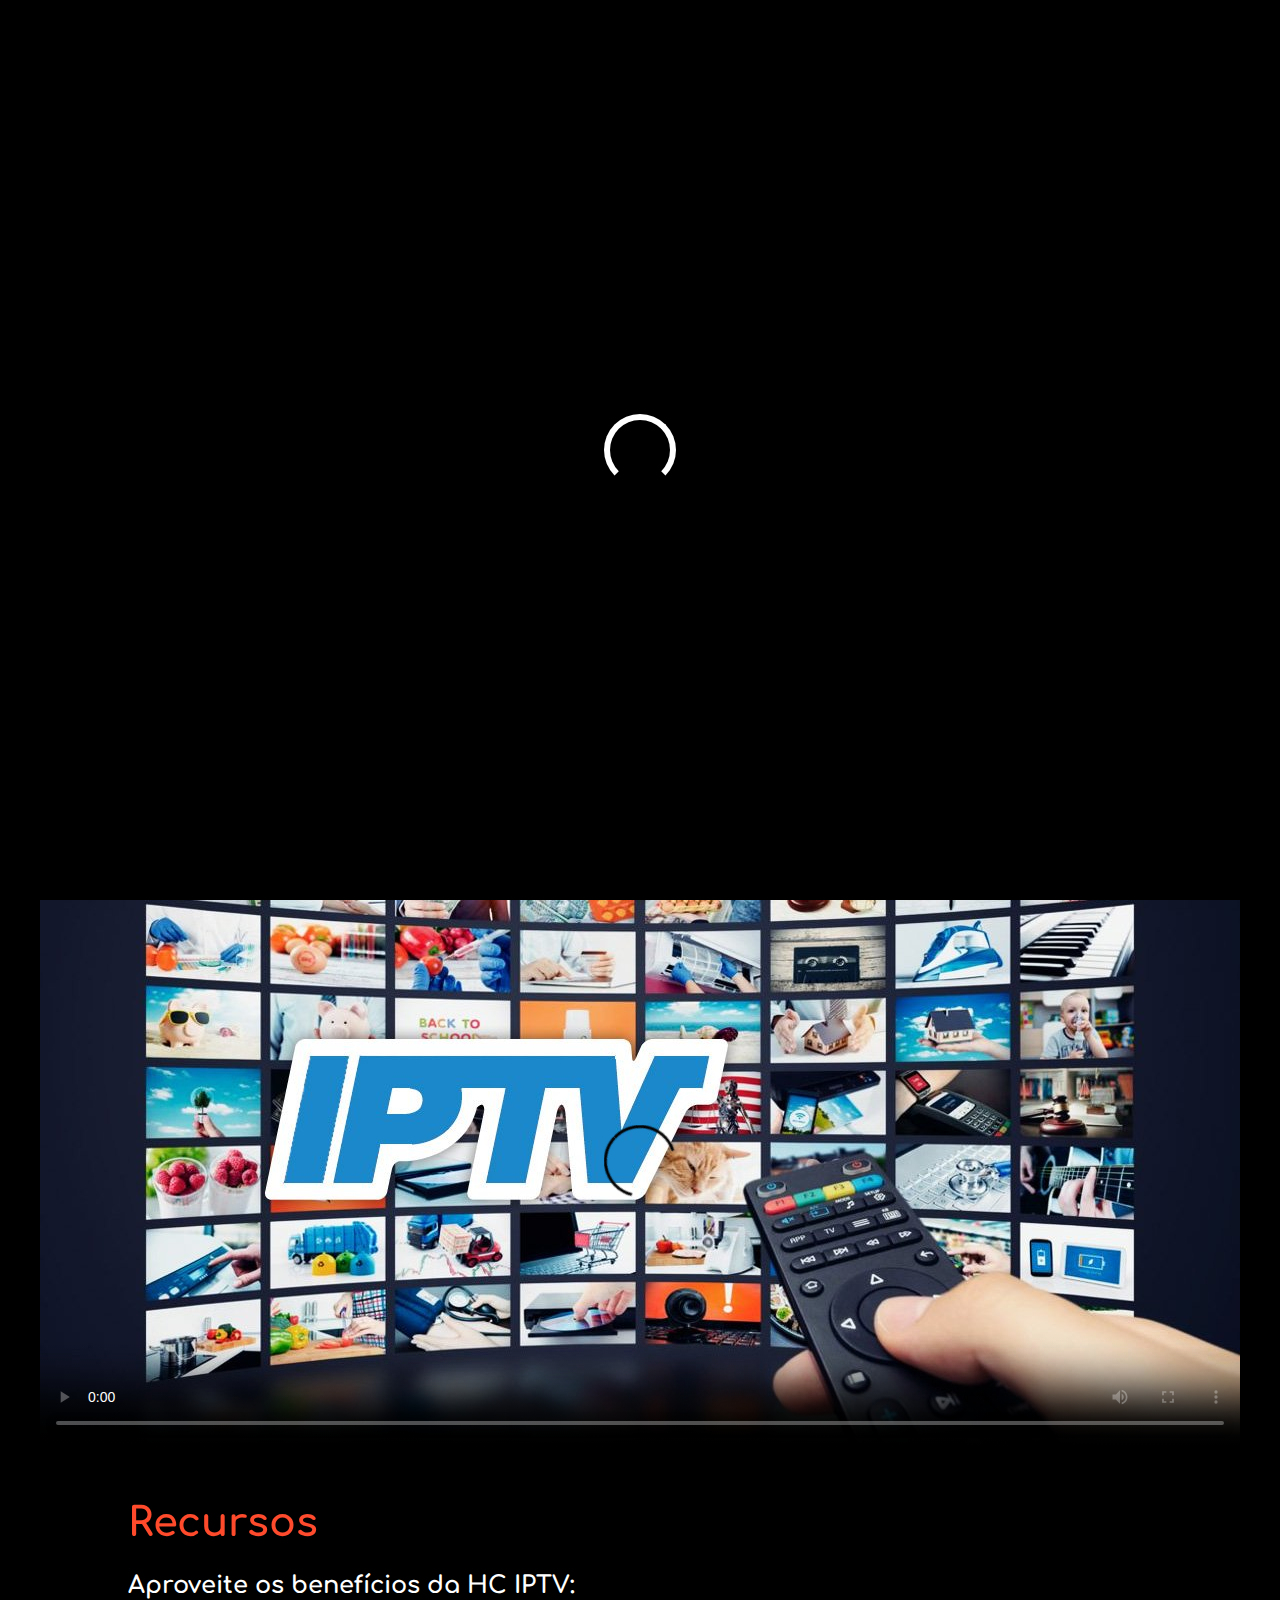
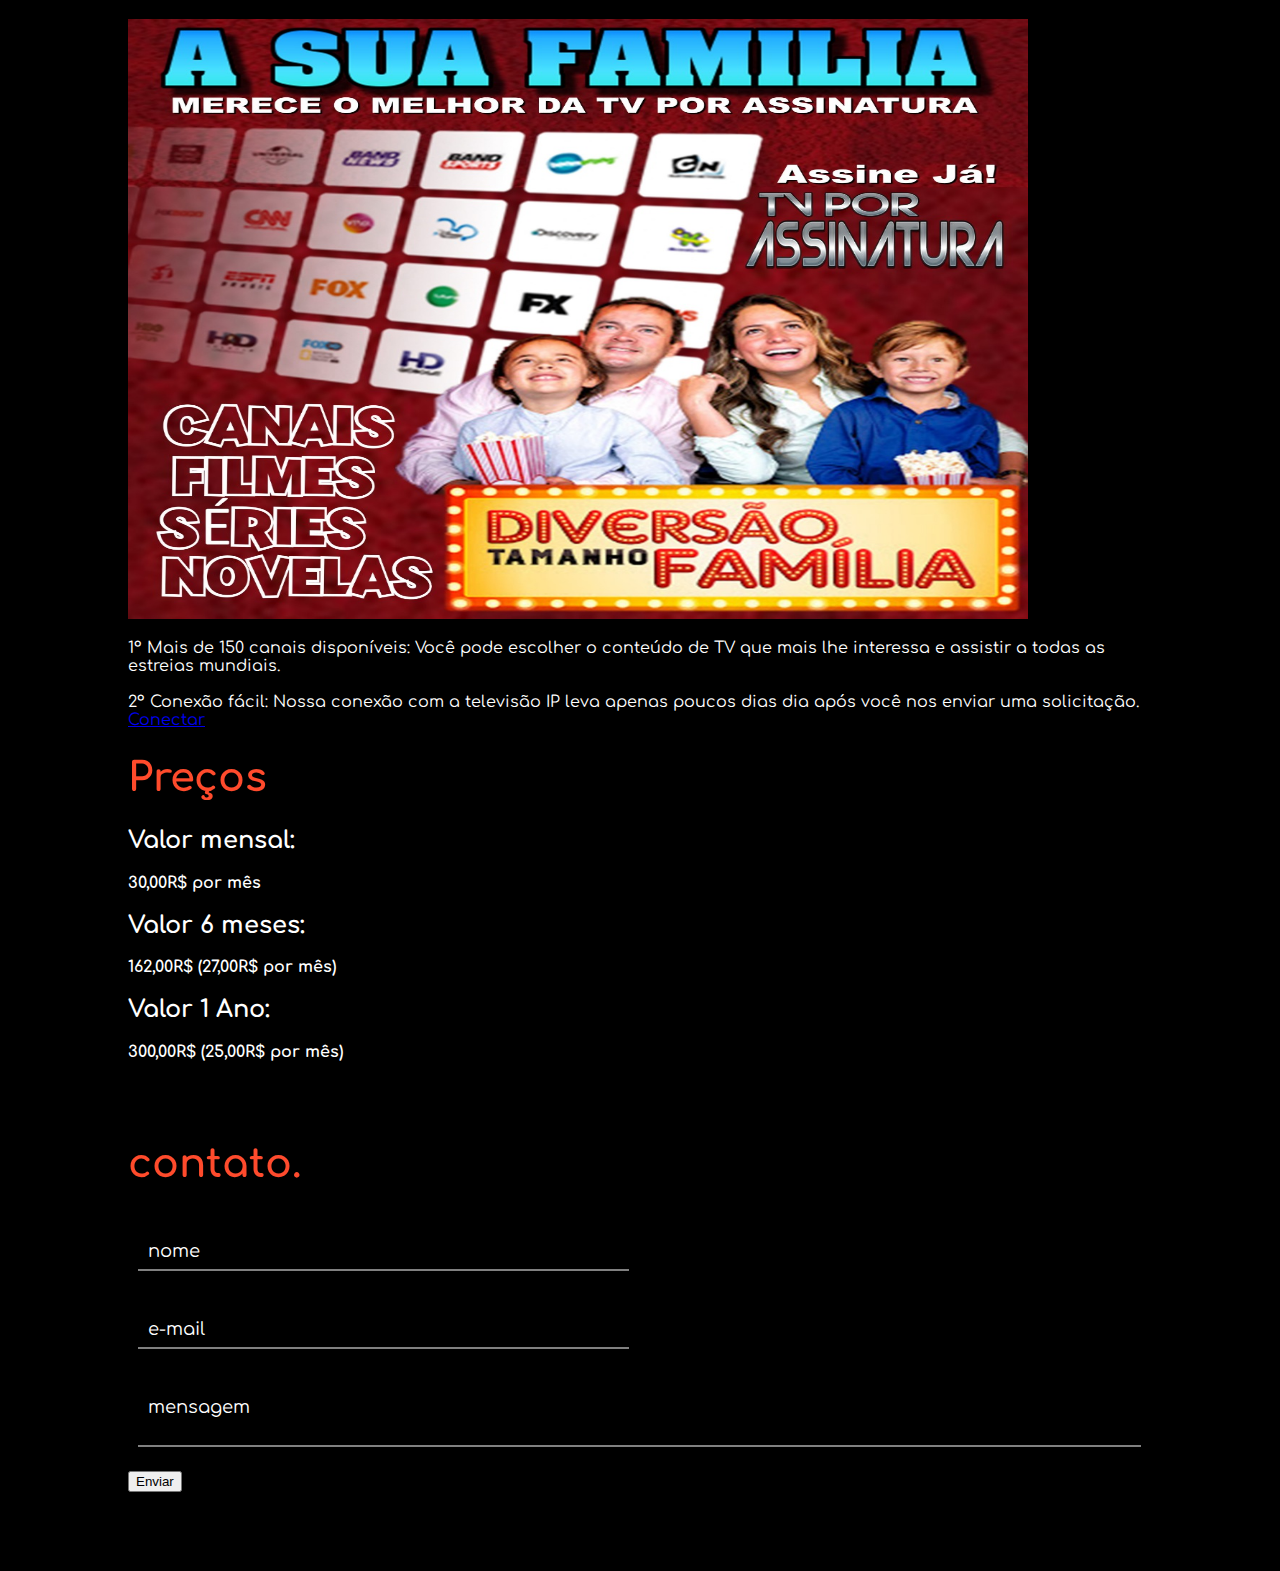
==== index.html @ bd7fc8dc "Add files via upload" ====
<!DOCTYPE html>
<html lang="pt-br">

<head>
  <link rel="stylesheet" href="https://stackpath.bootstrapcdn.com/bootstrap/4.1.3/css/bootstrap.min.css"
    integrity="sha384-MCw98/SFnGE8fJT3GXwEOngsV7Zt27NXFoaoApmYm81iuXoPkFOJwJ8ERdknLPMO" crossorigin="anonymous" />
  <link rel="shortcut icon" href="imagem/icon.png" type="image/x-icon" />
  <meta charset="UTF-8" />
  <meta name="viewport" content="width=device-width, initial-scale=1.0" />
  <meta http-equiv="X-UA-Compatible" content="ie=edge" />
  <center>
    <title>HC IPTV</title>
  </center>
  <link rel="stylesheet" href="https://cdnjs.cloudflare.com/ajax/libs/animate.css/3.7.0/animate.min.css" />
  <link href="https://fonts.googleapis.com/css?family=Comfortaa:700" rel="stylesheet" />
  <script src="https://code.jquery.com/jquery-3.3.1.min.js"
    integrity="sha256-FgpCb/KJQlLNfOu91ta32o/NMZxltwRo8QtmkMRdAu8=" crossorigin="anonymous"></script>
  <link rel="stylesheet" href="https://use.fontawesome.com/releases/v5.7.1/css/all.css"
    integrity="sha384-fnmOCqbTlWIlj8LyTjo7mOUStjsKC4pOpQbqyi7RrhN7udi9RwhKkMHpvLbHG9Sr" crossorigin="anonymous" />
  <link rel="stylesheet" href="index.css" />
</head>

<body>
  <div id="loading">
    <div id="spinner"></div>
  </div>
  <div id="header" class="animated slideInDown float-center"
    style="animation-delay: 1.8s; margin-left: 160px !important"">
      <div id=" title"> HC IPTV</div>
  <br />
  <div id="links" class="mx-auto">
    <a href="#Recursos">Recursos</a>
    <a href="#Preços">Preços</a>
    <a href="#contact">Contato</a>
  </div>
  </div>

  <center>
    <div id="middle">
      <div id="tagline" class="animated zoomIn mx-auto" style="animation-delay: 1.8s">
        Apresentamos o mais novo IPTV, barato e rápido<br />
      </div>
    </div>
  </center>

  <center>
    <video src="video/IPTV.mp4" poster="imagem/iptv-chamada.jpg" width="1200" height="545" preload="auto" controls
      autoplay loop>
  </center>

  <div id="IPTV">
    <div id="Recursos">
      <h1>Recursos</h1>
      <div class="project">
        <h2>Aproveite os benefícios da HC IPTV:</h2>
        <img src="imagem/ex.jpeg" alt="some text" width=900 height=600>
        <div>
          <p>
            1° Mais de 150 canais disponíveis: Você pode escolher o conteúdo
            de TV que mais lhe interessa e assistir a todas as estreias
            mundiais.<br /><br />2° Conexão fácil: Nossa conexão com a
            televisão IP leva apenas poucos dias dia após você nos enviar uma
            solicitação. <a href="#contact">Conectar</a>
          </p>
        </div>
      </div>

      <div id="Preços">
        <h1>Preços</h1>
        <div class="form-group row">
          <div class="col-sm-6">
            <div class="Baisco">
              <h2>Valor mensal:</h2>
              30,00R$ por mês
            </div>
          </div>
          <div class="col-sm-6">
            <div class="Medio">
              <h2>Valor 6 meses:</h2>
              162,00R$ (27,00R$ por mês)
            </div>
          </div>
        </div>
        <div class="form-group row mr-2">
          <div class="col-sm-6">
            <div class="Pro">
              <h2>Valor 1 Ano:</h2>
              300,00R$ (25,00R$ por mês)
            </div>
          </div>
        </div>
      </div>
      <div id="contact">
        <h1>contato.</h1>
        <form
        action="https://formsubmit.co/hciptv18@gmail.com"
        method="POST"
        class="form"
      >
        <input type="text" name="name" id="name" placeholder="nome" required  />
        <input type="email" name="email" id="email" placeholder="e-mail" required />
        <textarea name="message" id="message" placeholder="mensagem" required></textarea>
        <input type="hidden" name="_captcha" value="false" />
        <button type="submit">Enviar</button>
      </div>
      </form>
    </div>
  </div>
  <footer>
    <script src="https://code.jquery.com/jquery-3.3.1.slim.min.js"
      integrity="sha384-q8i/X+965DzO0rT7abK41JStQIAqVgRVzpbzo5smXKp4YfRvH+8abtTE1Pi6jizo"
      crossorigin="anonymous"></script>
    <script src="https://cdnjs.cloudflare.com/ajax/libs/popper.js/1.14.3/umd/popper.min.js"
      integrity="sha384-ZMP7rVo3mIykV+2+9J3UJ46jBk0WLaUAdn689aCwoqbBJiSnjAK/l8WvCWPIPm49"
      crossorigin="anonymous"></script>
    <script src="https://stackpath.bootstrapcdn.com/bootstrap/4.1.3/js/bootstrap.min.js"
      integrity="sha384-ChfqqxuZUCnJSK3+MXmPNIyE6ZbWh2IMqE241rYiqJxyMiZ6OW/JmZQ5stwEULTy"
      crossorigin="anonymous"></script>
  </footer>
  <script src="index.js" type="text/javascript"></script>
</body>

</html>
---- index.css ----
body,html {
    padding:0px;
    margin:0px;
    font-family: 'Comfortaa', cursive;
    font-weight:bold;
    color:#fff;
    background:rgb(0, 0, 0);
    scroll-behavior: smooth;
}
#loading {
    width: 100vw;
    height: 100vh;
    position: fixed;
    background: #000;
    z-index: 999;
    display: flex;
    justify-content: center;
    flex-direction: column;
    align-items: center;
}
#spinner {
    animation: rotate 0.56s infinite linear;
    width:60px;
    height:60px;
    border:6px solid #fff;
    border-bottom:6px solid #000;
    border-radius:50%;
    margin:0;
}
@keyframes rotate {
    0% {transform: rotate(0deg);}
    100% {transform: rotate(360deg);}
}
#header {
    width:80%;
    padding:4% 10%;
    text-align:center;
    position:absolute;
    transition:0.6s ease-in-out;
}
#header div {
    display:block;
}
#title {
    font-size:40px;
    background-image: linear-gradient(to left, #FF416C 0%, #FF4B2B 100%);
    -webkit-background-clip:text;
    background-clip:text;
    -webkit-text-fill-color: transparent;
    background-size:500% 500% !important;
    -webkit-animation: Gradient 20s ease infinite;
    -moz-animation: Gradient 20s ease infinite;
    -o-animation: Gradient 20s ease infinite;
    animation: Gradient 20s ease infinite;
    font-family: 'Comfortaa', cursive;
}
#links {
    /* margin:40px 0px; */
    transition:0.6s ease-in-out;
    color:#fff;
}
#links a {
    /* margin:0px 30px; */
    color:inherit;
    text-decoration:none;
    transition:0.4s ease-in-out;
    padding:5px 8px;
    border-bottom:2px solid transparent;
}
#links a:hover {
    border-bottom:2px solid #fff;
}
#middle {
    width:100%;
    height:80vh;
    background:linear-gradient(0deg,rgba(0,0,0,1),rgba(0,0,0,0)),url("https://static.vecteezy.com/ti/fotos-gratis/p2/2504349-fundo-gradiente-sombreado-com-vermelho-e-azul-escuro-gr%C3%A1tis-foto.jpg") center center fixed;
    background-size:100% auto;
    background-repeat:no-repeat;
    color:white;
    display:flex;
    justify-content:center;
    flex-direction:column;
    transition:1s ease-in-out;
    padding-top:20vh;
}
#tagline {
    font-size:50px;
    width:60%;
}
#IPTV {
    width:80%;
    padding:2% 10%;
}
#IPTV div h1 {
    font-size:40px;
    background-image: linear-gradient(to left, #FF416C 0%, #FF4B2B 100%);
    -webkit-background-clip:text;
    background-clip:text;
    -webkit-text-fill-color: transparent;
    background-size:500% 500% !important;
    -webkit-animation: Gradient 20s ease infinite;
    -moz-animation: Gradient 20s ease infinite;
    -o-animation: Gradient 20s ease infinite;
    animation: Gradient 20s ease infinite;
    font-family: 'Comfortaa', cursive;
}
#skills {
    margin:4vh 0px !important;
    padding:2vh 0px !important;
}
#work {
    margin:4vh 0px !important;
    padding:2vh 0px !important;
}
#contact {
    margin:4vh 0px !important;
    padding:2vh 0px !important;
}
#contact form {
    width:100%;
}
#contact form input {
    width:46%;
    margin:20px 1%;
    background:transparent;
    border:0px;
    border-bottom:2px solid rgba(255,255,255,0.5);
    padding:8px 10px;
    font-family: 'Comfortaa', cursive;
    font-size:18px;
    transition:0.4s ease-in-out;
    color:#fff;
}
#contact form textarea {
    width:96%;
    margin:20px 1%;
    padding:8px 10px;
    border:0px;
    border-bottom:2px solid rgba(255,255,255,0.5);
    padding:8px 10px;
    font-family: 'Comfortaa', cursive;
    font-size:18px;
    background:transparent;
    resize:none;
    transition:0.4s ease-in-out;
    color:#fff;
}
#contact form input:focus {
    outline:none;
    border-bottom:2px solid rgba(255,255,255,1);
}
#contact form textarea:focus {
    outline:none;
    border-bottom:2px solid rgba(255,255,255,1);
}
::placeholder {
    color:#fff;
}
.btn_one {
    color:white;
    padding:10px 40px;
    border-radius:50px;
    border:2px solid #fff;
    font-size:18px;
    font-family: 'Comfortaa', cursive;
    font-weight:bold;
    background:transparent;
    transition:0.4s ease-in-out;
    margin:30px 10px;
}
.btn_one:hover {
    background:white;
    cursor:pointer;
    color:#000;
}
.project div {
    font-weight:normal;
}
.btn_two {
    color:#000;
    padding:10px 40px;
    border-radius:50px;
    border:2px solid #fff;
    font-size:18px;
    font-family: 'Comfortaa', cursive;
    font-weight:bold;
    background:#fff;
    transition:0.4s ease-in-out;
    margin:30px 10px;
}
.btn_two:hover {
    background:transparent;
    cursor:pointer;
    color:#fff;
}
#details {
    margin:6vh 0px;
}
.btn_social {
    font-size:18px;
    color:#fff;
    margin:40px 20px;
    padding:15px 18px;
    border-radius:50%;
    background:#000;
    transition:0.4s ease-in-out;
}
.btn_social:hover {
    color:#000;
    background:#fff;
    cursor:pointer;
}
@media (max-width: 900px){
    #header {
        width:94%;
        padding:15% 3%;
    }
    #title {
        font-size:30px;
    }
    #links {
        margin:30px 0px;
    }
    #links a {
        margin:0px;
    }
    #middle {
        width:100%;
        border-radius:0px;
        height:80vh;
        background-size:cover;
    }
    #tagline {
        width:90%;
        font-size:30px;
    }
    .btn_one {
        font-size:14px;
        padding:8px 20px;
    }
    .btn_two {
        font-size:14px;
        padding:8px 20px;
    }
    #contact form input {
        width:92%;
    }
    #contact form textarea {
        width:92%;
    }
    .btn_social {
        font-size:14px;
        margin:10px;
        padding:10px 11px;
    }
}
#footer {
    width:100%;
    padding:10vh 0px;
    text-align:center;
    font-weight:bold;
}
#footer a {
    font-size:18px;
    background-image: linear-gradient(to left, #FF416C 0%, #FF4B2B 100%);
    -webkit-background-clip:text;
    background-clip:text;
    -webkit-text-fill-color: transparent;
    background-size:500% 500% !important;
    -webkit-animation: Gradient 20s ease infinite;
    -moz-animation: Gradient 20s ease infinite;
    -o-animation: Gradient 20s ease infinite;
    animation: Gradient 20s ease infinite;
    font-family: 'Comfortaa', cursive;
    text-decoration:none;
}
button:focus {
    outline:none;
}
::-webkit-scrollbar {
    width:5px;
    height:5px;
}
::-webkit-scrollbar-track {
    background: #f1f1f1; 
}
::-webkit-scrollbar-thumb {
    background: #000; 
}
::-webkit-scrollbar-thumb:hover {
    background: #555; 
}
@-webkit-keyframes Gradient {
0% {background-position: 0% 50%}
50% {background-position: 100% 50%}
100% {background-position: 0% 50%}
}
@-moz-keyframes Gradient {
0% {background-position: 0% 50%}
50% {background-position: 100% 50%}
100% {background-position: 0% 50%}
}
@keyframes Gradient {
0% {background-position: 0% 50%}
50% {background-position: 100% 50%}
100% {background-position: 0% 50%}
}
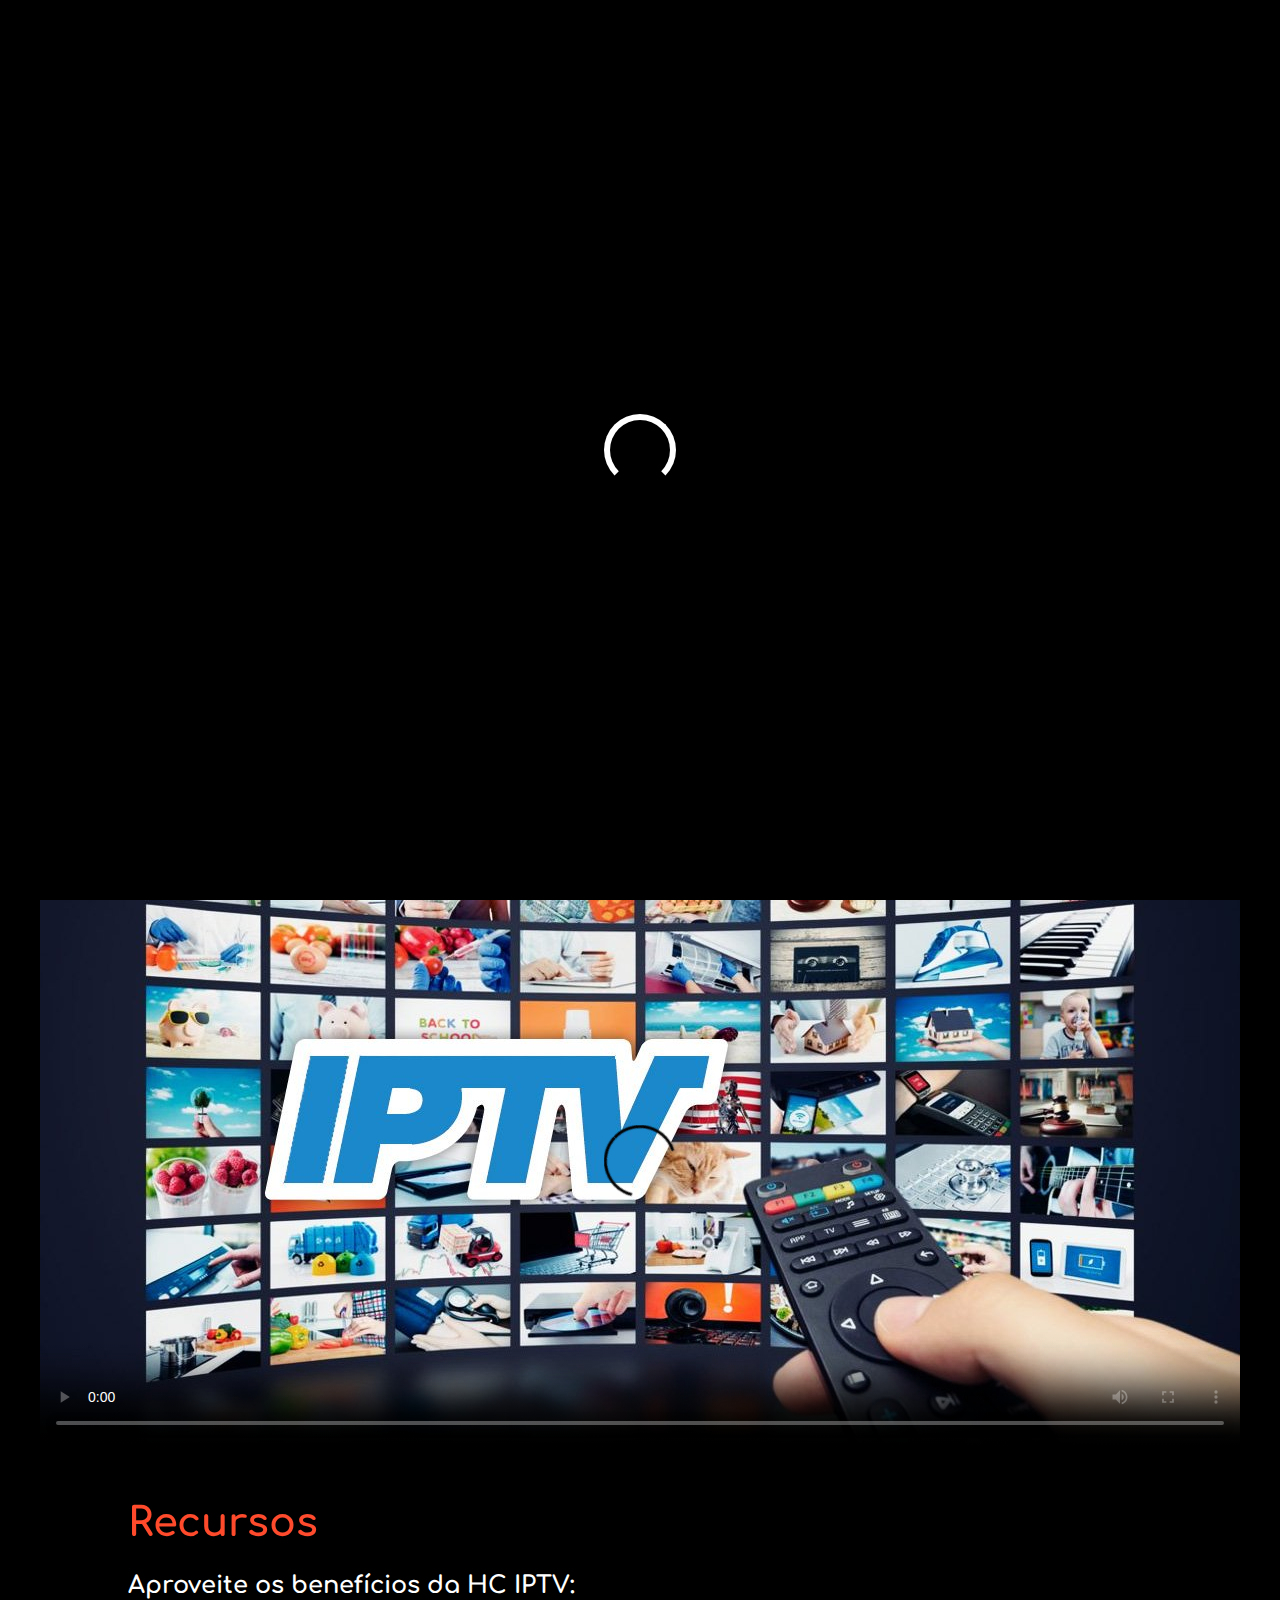
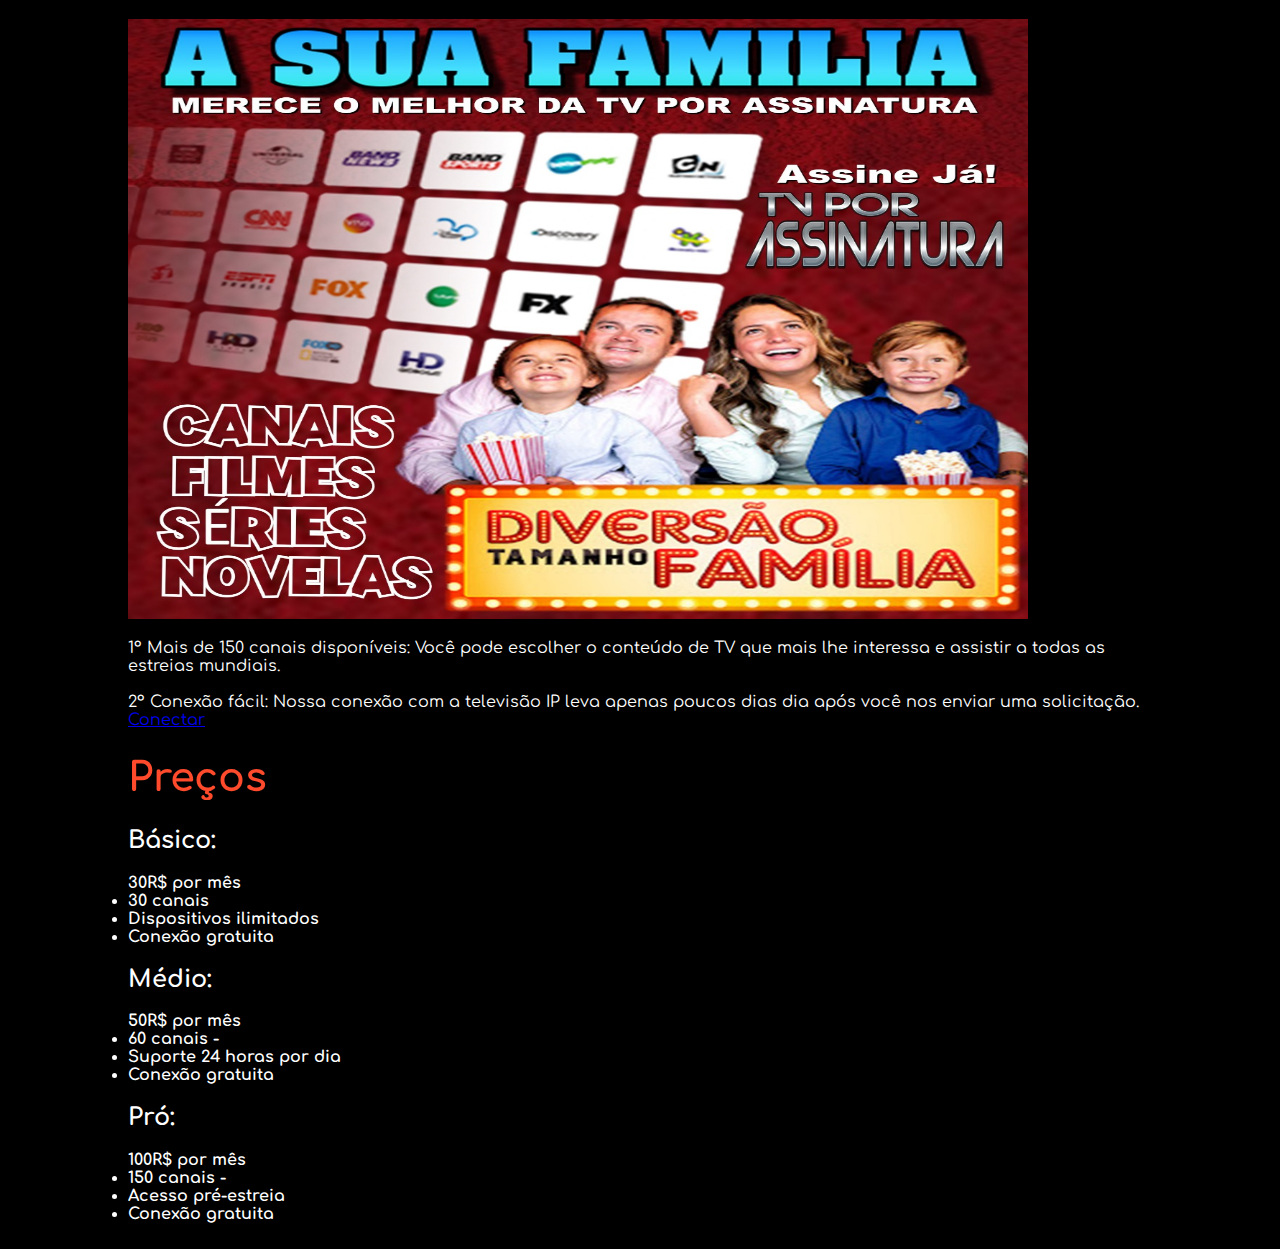
==== commit 6db84444: "Add files via upload" ====
--- a/index.html
+++ b/index.html
@@ -31,7 +31,7 @@
   <div id="links" class="mx-auto">
     <a href="#Recursos">Recursos</a>
     <a href="#Preços">Preços</a>
-    <a href="#contact">Contato</a>
+    <a href="./contact.html">Contato</a>
   </div>
   </div>
 
@@ -60,7 +60,7 @@
             de TV que mais lhe interessa e assistir a todas as estreias
             mundiais.<br /><br />2° Conexão fácil: Nossa conexão com a
             televisão IP leva apenas poucos dias dia após você nos enviar uma
-            solicitação. <a href="#contact">Conectar</a>
+            solicitação. <a href="./contact.html">Conectar</a>
           </p>
         </div>
       </div>
@@ -70,42 +70,38 @@
         <div class="form-group row">
           <div class="col-sm-6">
             <div class="Baisco">
-              <h2>Valor mensal:</h2>
-              30,00R$ por mês
+              <h2>Básico:</h2>
+              30R$ por mês
+              <li>30 canais</li>
+              <li>Dispositivos ilimitados</li>
+
+              <li>Conexão gratuita</li>
             </div>
           </div>
           <div class="col-sm-6">
             <div class="Medio">
-              <h2>Valor 6 meses:</h2>
-              162,00R$ (27,00R$ por mês)
+              <h2>Médio:</h2>
+              50R$ por mês
+              <li>60 canais -</li>
+              <li>Suporte 24 horas por dia</li>
+
+              <li>Conexão gratuita</li>
             </div>
           </div>
         </div>
         <div class="form-group row mr-2">
           <div class="col-sm-6">
             <div class="Pro">
-              <h2>Valor 1 Ano:</h2>
-              300,00R$ (25,00R$ por mês)
+              <h2>Pró:</h2>
+              100R$ por mês
+              <li>150 canais -</li>
+              <li>Acesso pré-estreia</li>
+
+              <li>Conexão gratuita</li>
             </div>
           </div>
         </div>
       </div>
-      <div id="contact">
-        <h1>contato.</h1>
-        <form
-        action="https://formsubmit.co/hciptv18@gmail.com"
-        method="POST"
-        class="form"
-      >
-        <input type="text" name="name" id="name" placeholder="nome" required  />
-        <input type="email" name="email" id="email" placeholder="e-mail" required />
-        <textarea name="message" id="message" placeholder="mensagem" required></textarea>
-        <input type="hidden" name="_captcha" value="false" />
-        <button type="submit">Enviar</button>
-      </div>
-      </form>
-    </div>
-  </div>
   <footer>
     <script src="https://code.jquery.com/jquery-3.3.1.slim.min.js"
       integrity="sha384-q8i/X+965DzO0rT7abK41JStQIAqVgRVzpbzo5smXKp4YfRvH+8abtTE1Pi6jizo"
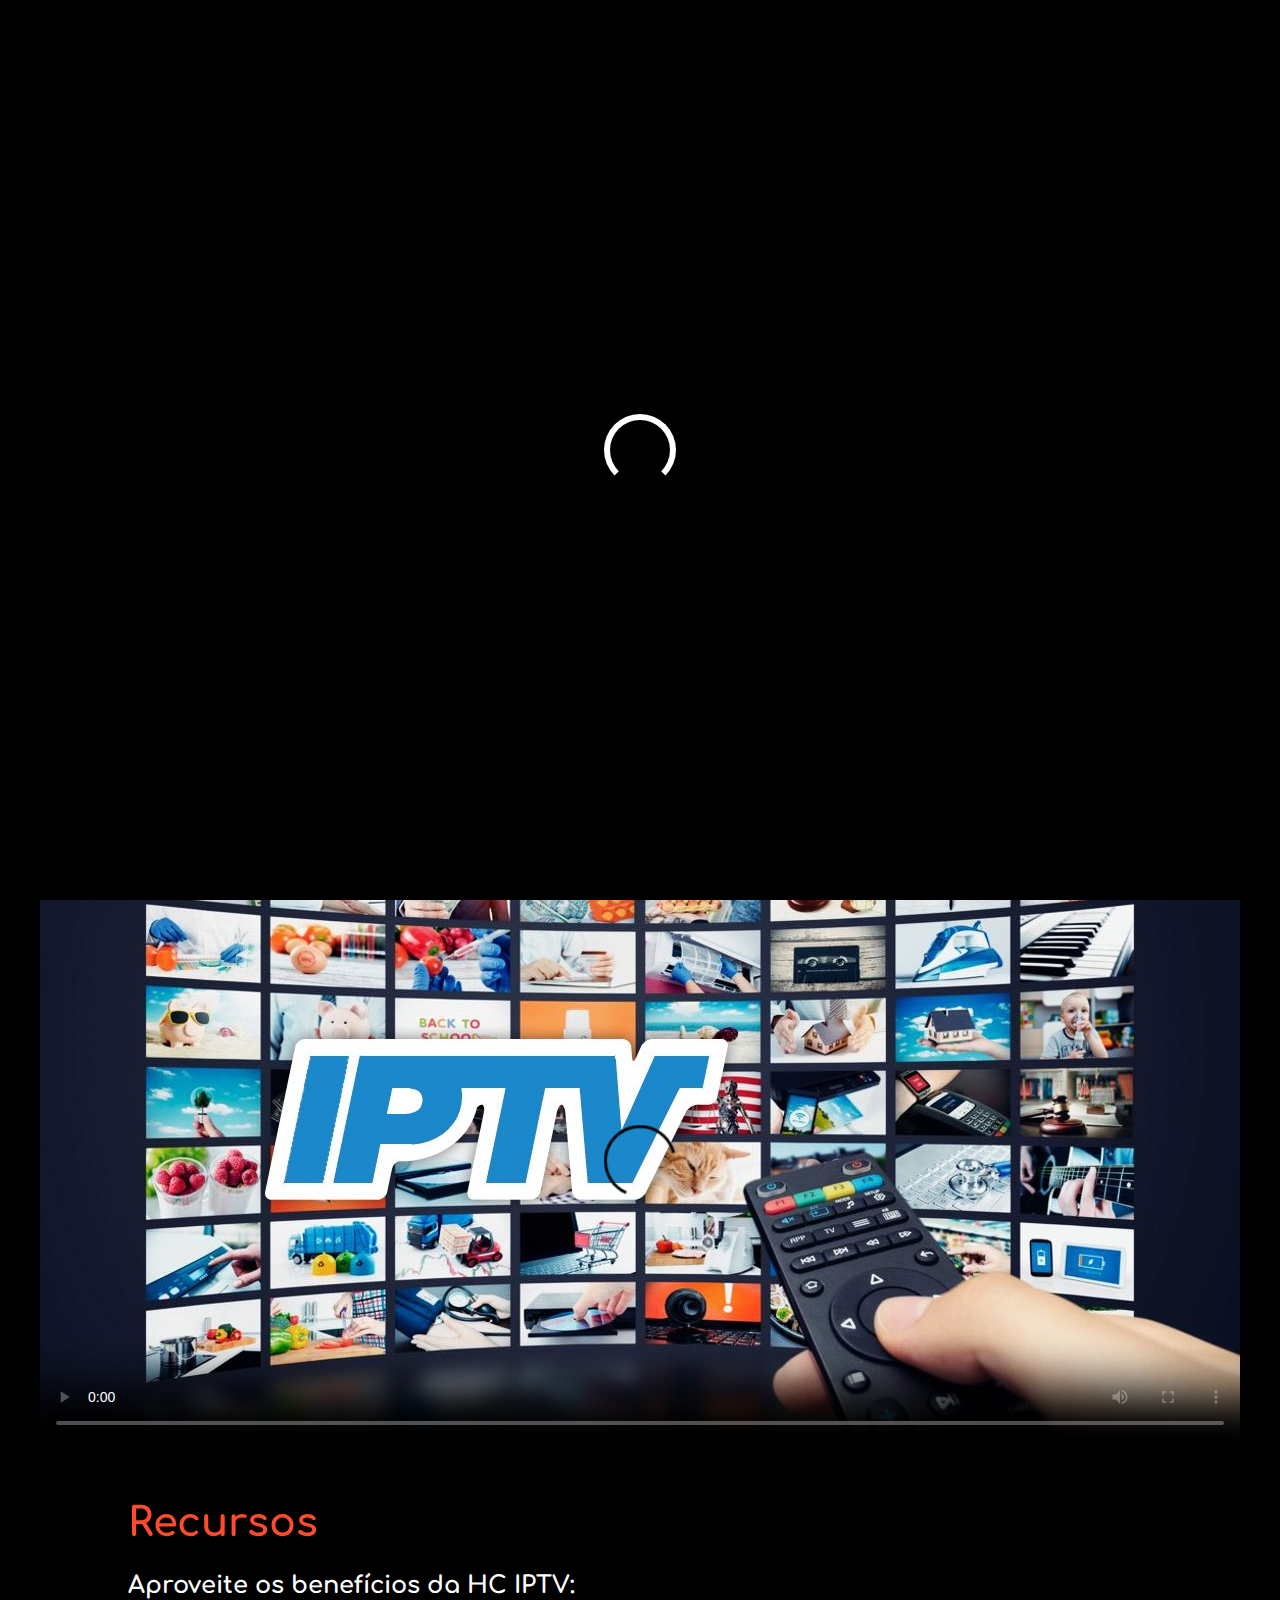
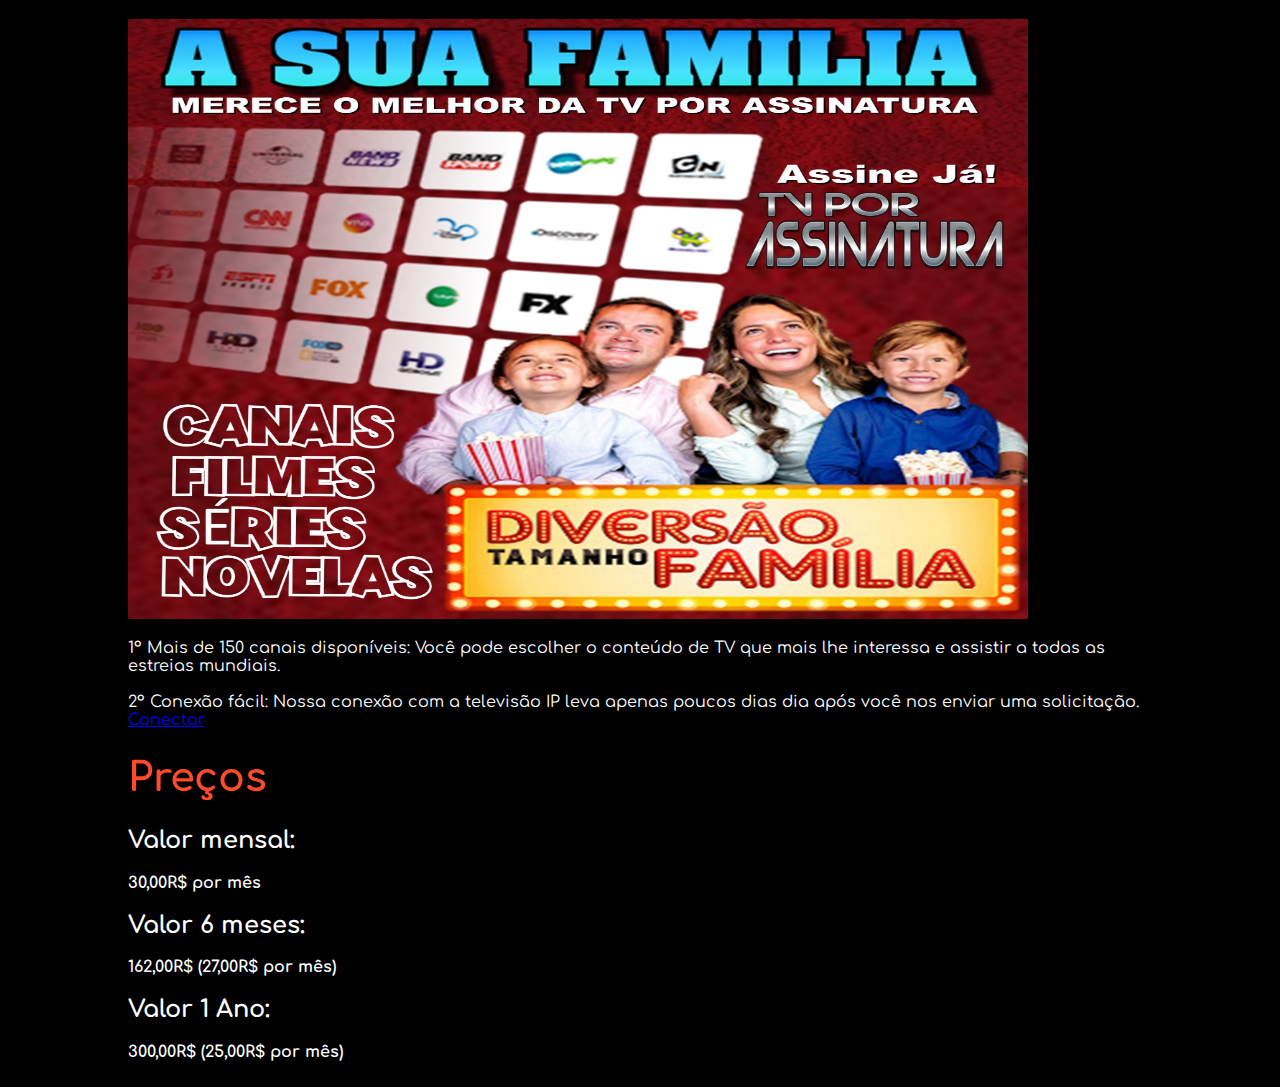
==== commit f6dace36: "Update index.html" ====
--- a/index.html
+++ b/index.html
@@ -70,37 +70,26 @@
         <div class="form-group row">
           <div class="col-sm-6">
             <div class="Baisco">
-              <h2>Básico:</h2>
-              30R$ por mês
-              <li>30 canais</li>
-              <li>Dispositivos ilimitados</li>
-
-              <li>Conexão gratuita</li>
+              <h2>Valor mensal:</h2>
+              30,00R$ por mês
             </div>
           </div>
           <div class="col-sm-6">
             <div class="Medio">
-              <h2>Médio:</h2>
-              50R$ por mês
-              <li>60 canais -</li>
-              <li>Suporte 24 horas por dia</li>
-
-              <li>Conexão gratuita</li>
+              <h2>Valor 6 meses:</h2>
+              162,00R$ (27,00R$ por mês)
             </div>
           </div>
         </div>
         <div class="form-group row mr-2">
           <div class="col-sm-6">
             <div class="Pro">
-              <h2>Pró:</h2>
-              100R$ por mês
-              <li>150 canais -</li>
-              <li>Acesso pré-estreia</li>
-
-              <li>Conexão gratuita</li>
+              <h2>Valor 1 Ano:</h2>
+              300,00R$ (25,00R$ por mês)
             </div>
           </div>
         </div>
+      </div>
       </div>
   <footer>
     <script src="https://code.jquery.com/jquery-3.3.1.slim.min.js"
@@ -116,4 +105,4 @@
   <script src="index.js" type="text/javascript"></script>
 </body>
 
-</html>+</html>
